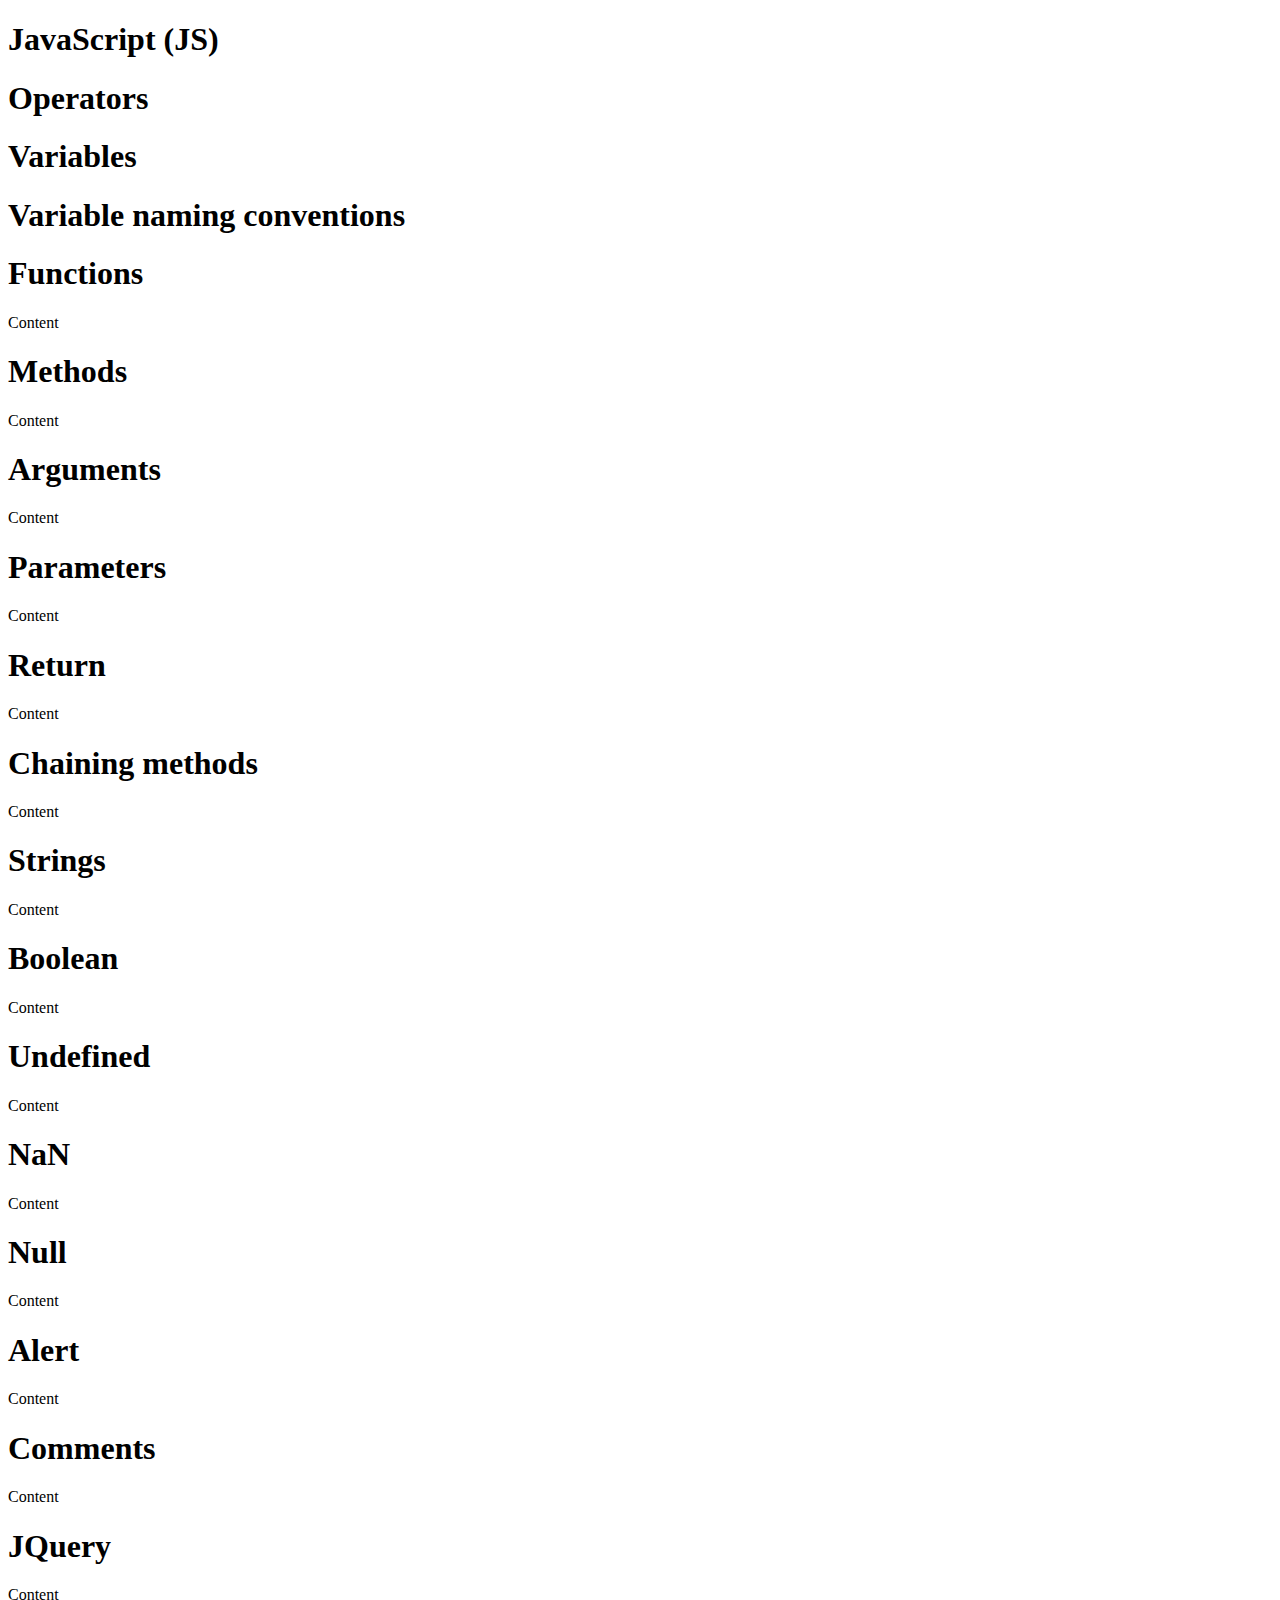
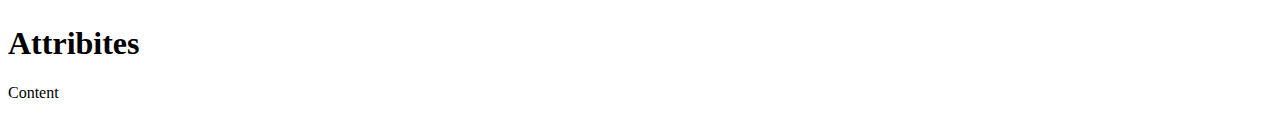
==== index.html @ 3850710c "update to index.html and add all original flashcards to html file" ====
<!DOCTYPE html>
<html lang="en-US">
<head>
  <link href="css/bootstrap.css" rel="stylesheet" type="text/css">
  <link href="css/styles.css" rel="stylesheet" type="text/css">
  <script src="js/jquery-3.5.1.js"></script>
  <script src="js/scripts.js"></script>
</head>

<body>
  <div class="container">
    <div class="row">
      
      <!--Card One-->
      <div class="col-sm-3">
        <div class="card">
          <div class="card-body">
            <div class="card1">
              <div class="front1">
                <h1 class="card-title">JavaScript (JS)</h1>
              </div>
              <div class="back1">
                <p class="card-title">Content</p>
              </div>
            </div>
          </div>
        </div>
      </div> 

      <!--Card Two-->
      <div class="col-sm-3">
        <div class="card">
          <div class="card-body">
            <div class="card2">
              <div class="front2">
                <h1 class="card-title">Operators</h1>
              </div>
              <div class="back2">
                <p class="card-title">Content</p>
              </div>
            </div>
          </div>
        </div>
      </div>

      <!--Card Three-->
      <div class="col-sm-3">
        <div class="card">
          <div class="card-body">
            <div class="card3">
              <div class="front3">
                <h1 class="card-title">Variables</h1>
              </div>
              <div class="back3">
                <p class="card-title">Content</p>
              </div>
            </div>  
          </div>
        </div>
      </div>

      <!--Card Four-->
      <div class="col-sm-3">
        <div class="card">
          <div class="card-body">
            <div class="card4">
              <div class="front4">
                <h1 class="card-title">Variable naming conventions</h1>
              </div>
              <div class="back4">
                <p class="card-title">Content</p>
              </div>
            </div>  
          </div>
        </div>
      </div>
    </div>

    <div class="row">
      <!--Card Five-->
      <div class="col-sm-3">
        <div class="card">
          <div class="card-body">
            <div class="card5">
              <div class="front5">
                <h1 class="card-title">Functions</h1>
              </div>
              <div class="back5">
                <p class="card-title">Content</p>
              </div>
            </div>
          </div>
        </div>
      </div> 
    
      <!--Card Six-->
      <div class="col-sm-3">
        <div class="card">
          <div class="card-body">
            <div class="card6">
              <div class="front6">
                <h1 class="card-title">Methods</h1>
              </div>
              <div class="back6">
                <p class="card-title">Content</p>
              </div>
            </div>
          </div>
        </div>
      </div>

      <!--Card Seven-->
      <div class="col-sm-3">
        <div class="card">
          <div class="card-body">
            <div class="card7">
              <div class="front7">
                <h1 class="card-title">Arguments</h1>
              </div>
              <div class="back7">
                <p class="card-title">Content</p>
              </div>
            </div>  
          </div>
        </div>
      </div>

      <!--Card Eight-->
      <div class="col-sm-3">
        <div class="card">
          <div class="card-body">
            <div class="card8">
              <div class="front8">
                <h1 class="card-title">Parameters</h1>
              </div>
              <div class="back8">
                <p class="card-title">Content</p>
              </div>
            </div>  
          </div>
        </div>
      </div>
    </div>

    <div class="row">
      <!--Card Nine-->
      <div class="col-sm-3">
        <div class="card">
          <div class="card-body">
            <div class="card9">
              <div class="front9">
                <h1 class="card-title">Return</h1>
              </div>
              <div class="back9">
                <p class="card-title">Content</p>
              </div>
            </div>
          </div>
        </div>
      </div> 
    
      <!--Card Ten-->
      <div class="col-sm-3">
        <div class="card">
          <div class="card-body">
            <div class="card10">
              <div class="front10">
                <h1 class="card-title">Chaining methods</h1>
              </div>
              <div class="back10">
                <p class="card-title">Content</p>
              </div>
            </div>
          </div>
        </div>
      </div>

      <!--Card Eleven-->
      <div class="col-sm-3">
        <div class="card">
          <div class="card-body">
            <div class="card11">
              <div class="front11">
                <h1 class="card-title">Strings</h1>
              </div>
              <div class="back11">
                <p class="card-title">Content</p>
              </div>
            </div>  
          </div>
        </div>
      </div>

      <!--Card Twelve-->
      <div class="col-sm-3">
        <div class="card">
          <div class="card-body">
            <div class="card12">
              <div class="front12">
                <h1 class="card-title">Boolean</h1>
              </div>
              <div class="back12">
                <p class="card-title">Content</p>
              </div>
            </div>  
          </div>
        </div>
      </div>
    </div>

    <div class="row">
      <!--Card Thirteen-->
      <div class="col-sm-3">
        <div class="card">
          <div class="card-body">
            <div class="card13">
              <div class="front13">
                <h1 class="card-title">Undefined</h1>
              </div>
              <div class="back13">
                <p class="card-title">Content</p>
              </div>
            </div>
          </div>
        </div>
      </div> 
    
      <!--Card Fourteen-->
      <div class="col-sm-3">
        <div class="card">
          <div class="card-body">
            <div class="card14">
              <div class="front14">
                <h1 class="card-title">NaN</h1>
              </div>
              <div class="back14">
                <p class="card-title">Content</p>
              </div>
            </div>
          </div>
        </div>
      </div>

      <!--Card Fifteen-->
      <div class="col-sm-3">
        <div class="card">
          <div class="card-body">
            <div class="card15">
              <div class="front15">
                <h1 class="card-title">Null</h1>
              </div>
              <div class="back15">
                <p class="card-title">Content</p>
              </div>
            </div>  
          </div>
        </div>
      </div>

      <!--Card Sixteen-->
      <div class="col-sm-3">
        <div class="card">
          <div class="card-body">
            <div class="card16">
              <div class="front16">
                <h1 class="card-title">Alert</h1>
              </div>
              <div class="back16">
                <p class="card-title">Content</p>
              </div>
            </div>  
          </div>
        </div>
      </div>
    </div>

    <div class="row">
      <!--Card Seventeen-->
      <div class="col-sm-3">
        <div class="card">
          <div class="card-body">
            <div class="card17">
              <div class="front17">
                <h1 class="card-title">Comments</h1>
              </div>
              <div class="back17">
                <p class="card-title">Content</p>
              </div>
            </div>
          </div>
        </div>
      </div> 
    
      <!--Card Eighteen-->
      <div class="col-sm-3">
        <div class="card">
          <div class="card-body">
            <div class="card18">
              <div class="front18">
                <h1 class="card-title">JQuery</h1>
              </div>
              <div class="back18">
                <p class="card-title">Content</p>
              </div>
            </div>
          </div>
        </div>
      </div>

      <!--Card Nineteen-->
      <div class="col-sm-3">
        <div class="card">
          <div class="card-body">
            <div class="card19">
              <div class="front19">
                <h1 class="card-title">Attribites</h1>
              </div>
              <div class="back19">
                <p class="card-title">Content</p>
              </div>
            </div>  
          </div>
        </div>
      </div>

      <!--Card Twenty
      <div class="col-sm-3">
        <div class="card">
          <div class="card-body">
            <div class="card20">
              <div class="front20">
                <h1 class="card-title">Parameters</h1>
              </div>
              <div class="back20">
                <p class="card-title">Content</p>
              </div>
            </div>  
          </div>
        </div>
      </div>
      -->
    </div>

  </div><!--container-->
</body>
</html>
---- css/styles.css ----
.back1 {
  display: none;
}
.back2 {
  display: none;
}
.back3 {
  display: none;
}
.back4 {
  display: none;
}
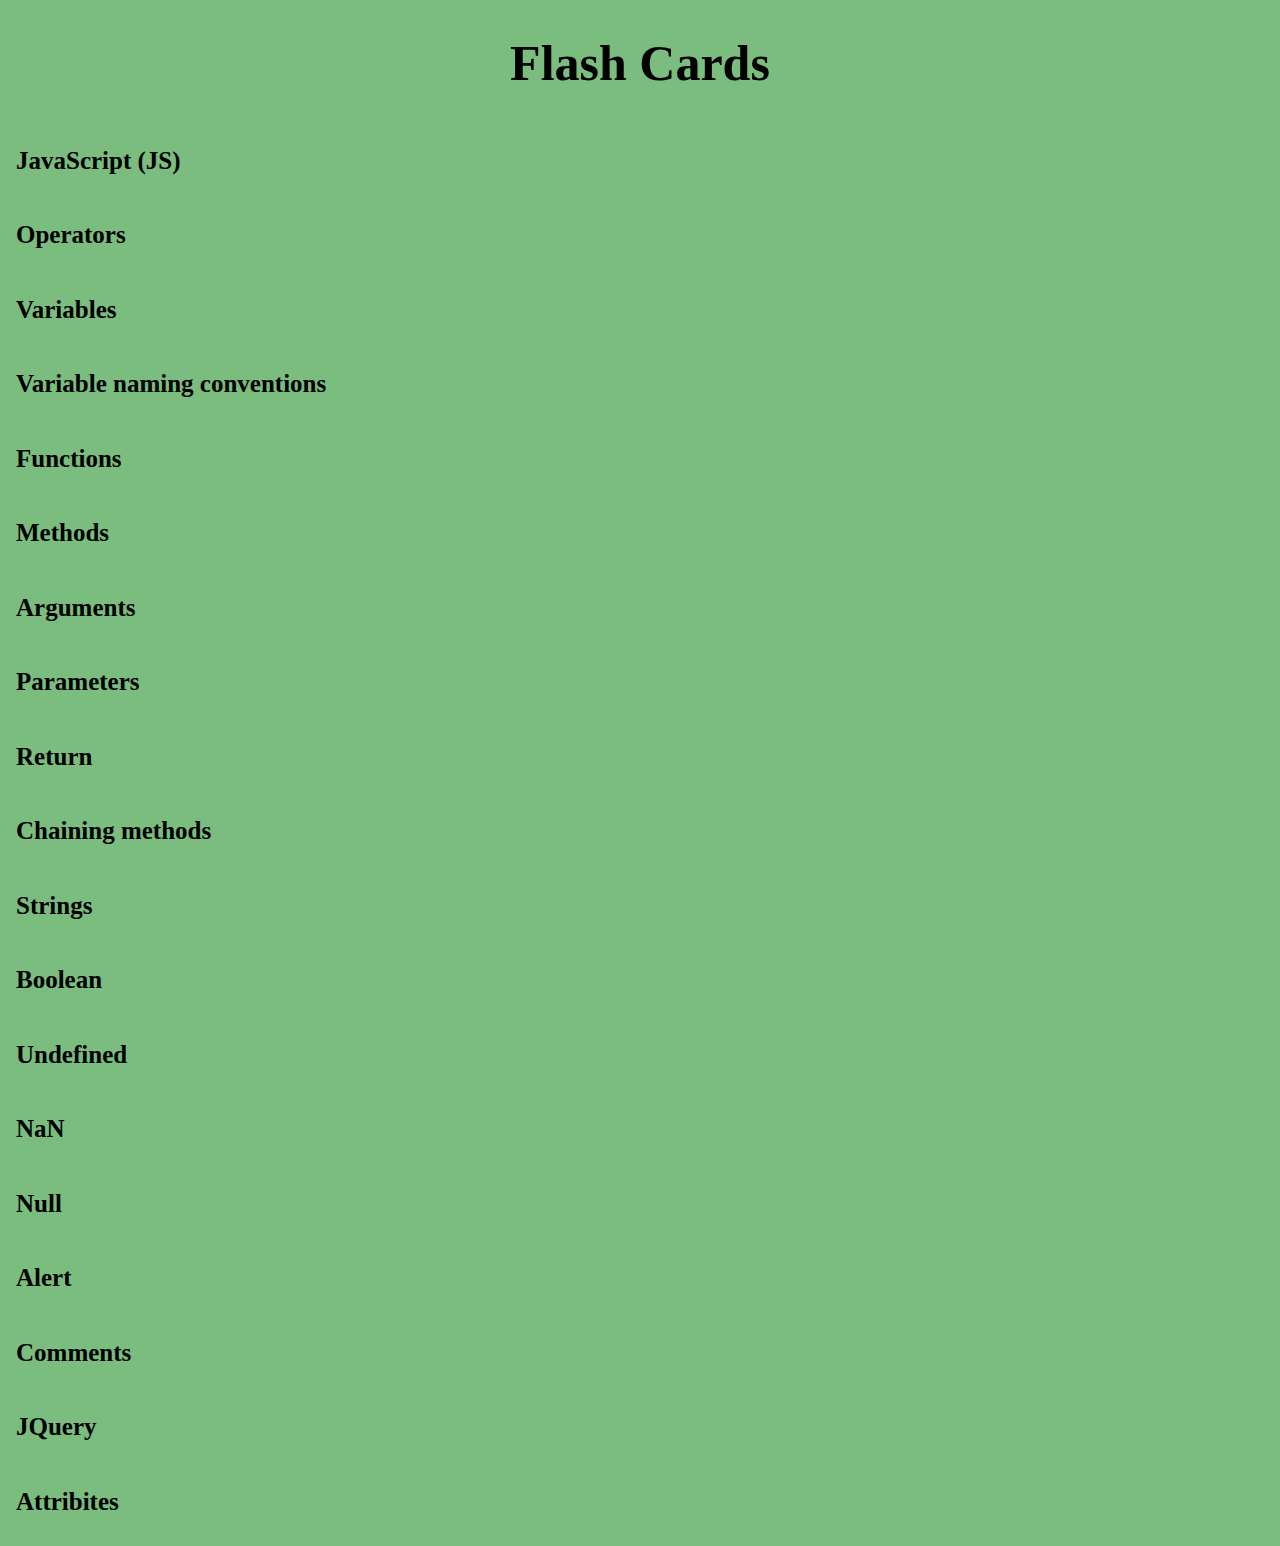
==== commit f6259ae3: "add js to all flashcards and add css styling" ====
--- a/index.html
+++ b/index.html
@@ -9,6 +9,10 @@
 
 <body>
   <div class="container">
+    <div class="jumbotron">
+      <h1 class="disp">Flash Cards</h1>
+    </div>
+
     <div class="row">
       
       <!--Card One-->
--- a/css/styles.css
+++ b/css/styles.css
@@ -1,3 +1,25 @@
+body {
+  background-color: rgba(67, 159, 73, 0.7);
+}
+
+.jumbotron {
+  text-align: center;
+  background-color: rgba(0, 0, 0, 0);
+}
+
+.jumbotron h1{
+  font-size: 50px;
+}
+
+.card {
+  padding: 5px;
+  margin: 3px;;
+}
+
+.card-title {
+  font-size: 25px;
+}
+
 .back1 {
   display: none;
 }
@@ -9,4 +31,53 @@
 }
 .back4 {
   display: none;
-}+}
+.back5 {
+  display: none;
+}
+.back6 {
+  display: none;
+}
+.back7 {
+  display: none;
+}
+.back8 {
+  display: none;
+}
+.back9 {
+  display: none;
+}
+.back10 {
+  display: none;
+}
+.back11 {
+  display: none;
+}
+.back12 {
+  display: none;
+}
+.back13 {
+  display: none;
+}
+.back14 {
+  display: none;
+}
+.back15 {
+  display: none;
+}
+.back16 {
+  display: none;
+}
+.back17 {
+  display: none;
+}
+.back18 {
+  display: none;
+}
+.back19 {
+  display: none;
+}
+/*
+.back20 {
+  display: none;
+}*/